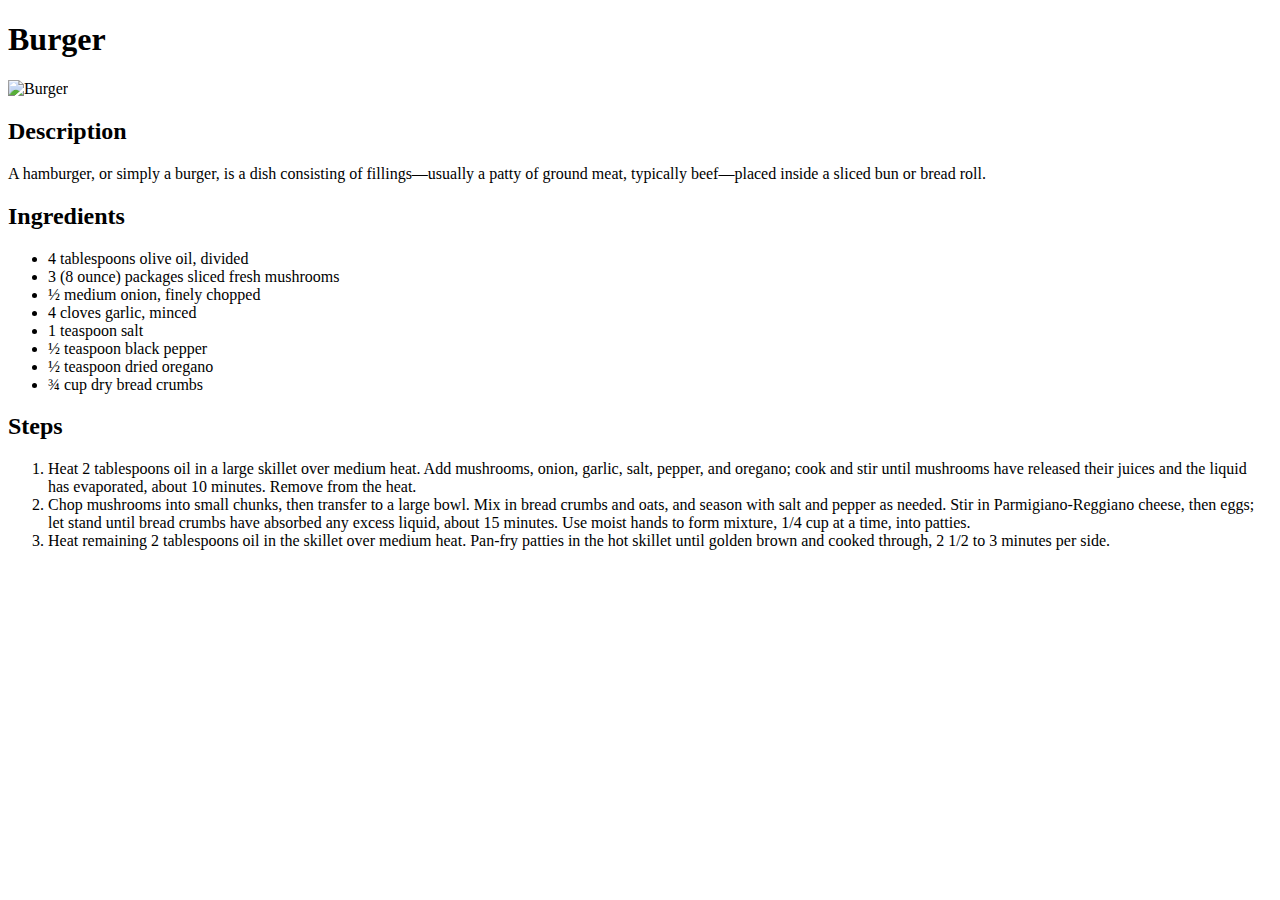
==== recipes/burger.html @ fd27b424 "Add a readme file and two more recipes" ====
<!DOCTYPE html>
<html lang="en">

<head>
    <meta charset="UTF-8">
    <meta name="viewport" content="width=device-width, initial-scale=1.0">
    <title>Burger</title>
</head>

<body>
    <h1>Burger</h1>
    <img src="https://www.allrecipes.com/thmb/U6atrCgwjsBGX2BCVtH8KI0GLxs=/750x0/filters:no_upscale():max_bytes(150000):strip_icc():format(webp)/AllRecipes_Veggie_Burger_0001-2000-1b394fe9d3aa4ceb98281dfc09b8146a.jpg"
        alt="Burger" width="500">
    <h2>Description</h2>
    <p>A hamburger, or simply a burger, is a dish consisting of fillings—usually a patty of ground meat, typically
        beef—placed inside a sliced bun or bread roll.</p>
    <h2>Ingredients</h2>
    <ul>
        <li>4 tablespoons olive oil, divided</li>
        <li>3 (8 ounce) packages sliced fresh mushrooms</li>
        <li> ½ medium onion, finely chopped</li>
        <li>4 cloves garlic, minced</li>
        <li> 1 teaspoon salt</li>
        <li>½ teaspoon black pepper</li>
        <li>½ teaspoon dried oregano</li>
        <li> ¾ cup dry bread crumbs</li>
    </ul>
    <h2>Steps</h2>
    <ol>
        <li>Heat 2 tablespoons oil in a large skillet over medium heat. Add mushrooms, onion, garlic, salt, pepper, and
            oregano; cook and stir until mushrooms have released their juices and the liquid has evaporated, about 10
            minutes. Remove from the heat.</li>
        <li>Chop mushrooms into small chunks, then transfer to a large bowl. Mix in bread crumbs and oats, and season
            with salt and pepper as needed. Stir in Parmigiano-Reggiano cheese, then eggs; let stand until bread crumbs
            have absorbed any excess liquid, about 15 minutes. Use moist hands to form mixture, 1/4 cup at a time, into
            patties.</li>
        <li>Heat remaining 2 tablespoons oil in the skillet over medium heat. Pan-fry patties in the hot skillet until
            golden brown and cooked through, 2 1/2 to 3 minutes per side.</li>
    </ol>
</body>

</html>
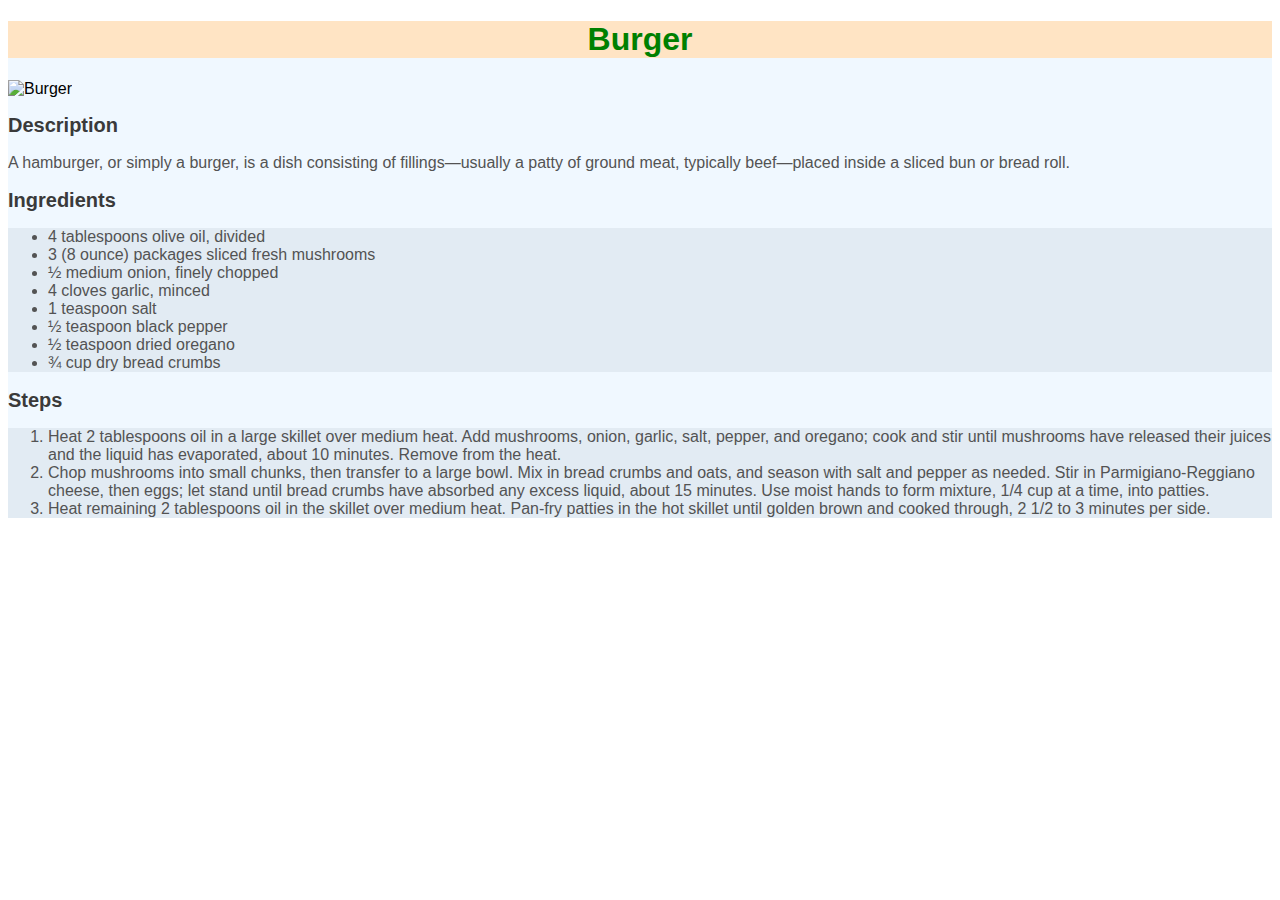
==== commit bbb1df55: "Create styles file and add styling to html" ====
--- a/recipes/burger.html
+++ b/recipes/burger.html
@@ -5,38 +5,48 @@
     <meta charset="UTF-8">
     <meta name="viewport" content="width=device-width, initial-scale=1.0">
     <title>Burger</title>
+    <link rel="stylesheet" href="../styles.css">
 </head>
 
 <body>
-    <h1>Burger</h1>
-    <img src="https://www.allrecipes.com/thmb/U6atrCgwjsBGX2BCVtH8KI0GLxs=/750x0/filters:no_upscale():max_bytes(150000):strip_icc():format(webp)/AllRecipes_Veggie_Burger_0001-2000-1b394fe9d3aa4ceb98281dfc09b8146a.jpg"
-        alt="Burger" width="500">
-    <h2>Description</h2>
-    <p>A hamburger, or simply a burger, is a dish consisting of fillings—usually a patty of ground meat, typically
-        beef—placed inside a sliced bun or bread roll.</p>
-    <h2>Ingredients</h2>
-    <ul>
-        <li>4 tablespoons olive oil, divided</li>
-        <li>3 (8 ounce) packages sliced fresh mushrooms</li>
-        <li> ½ medium onion, finely chopped</li>
-        <li>4 cloves garlic, minced</li>
-        <li> 1 teaspoon salt</li>
-        <li>½ teaspoon black pepper</li>
-        <li>½ teaspoon dried oregano</li>
-        <li> ¾ cup dry bread crumbs</li>
-    </ul>
-    <h2>Steps</h2>
-    <ol>
-        <li>Heat 2 tablespoons oil in a large skillet over medium heat. Add mushrooms, onion, garlic, salt, pepper, and
-            oregano; cook and stir until mushrooms have released their juices and the liquid has evaporated, about 10
-            minutes. Remove from the heat.</li>
-        <li>Chop mushrooms into small chunks, then transfer to a large bowl. Mix in bread crumbs and oats, and season
-            with salt and pepper as needed. Stir in Parmigiano-Reggiano cheese, then eggs; let stand until bread crumbs
-            have absorbed any excess liquid, about 15 minutes. Use moist hands to form mixture, 1/4 cup at a time, into
-            patties.</li>
-        <li>Heat remaining 2 tablespoons oil in the skillet over medium heat. Pan-fry patties in the hot skillet until
-            golden brown and cooked through, 2 1/2 to 3 minutes per side.</li>
-    </ol>
+    <div class="recipe">
+        <h1 class="recipe-name">Burger</h1>
+        <img class="recipe-img"
+            src="https://www.allrecipes.com/thmb/U6atrCgwjsBGX2BCVtH8KI0GLxs=/750x0/filters:no_upscale():max_bytes(150000):strip_icc():format(webp)/AllRecipes_Veggie_Burger_0001-2000-1b394fe9d3aa4ceb98281dfc09b8146a.jpg"
+            alt="Burger" width="500">
+        <h2>Description</h2>
+        <p>A hamburger, or simply a burger, is a dish consisting of fillings—usually a patty of ground meat, typically
+            beef—placed inside a sliced bun or bread roll.</p>
+        <h2>Ingredients</h2>
+        <ul>
+            <li>4 tablespoons olive oil, divided</li>
+            <li>3 (8 ounce) packages sliced fresh mushrooms</li>
+            <li> ½ medium onion, finely chopped</li>
+            <li>4 cloves garlic, minced</li>
+            <li> 1 teaspoon salt</li>
+            <li>½ teaspoon black pepper</li>
+            <li>½ teaspoon dried oregano</li>
+            <li> ¾ cup dry bread crumbs</li>
+        </ul>
+        <h2>Steps</h2>
+        <ol>
+            <li>Heat 2 tablespoons oil in a large skillet over medium heat. Add mushrooms, onion, garlic, salt, pepper,
+                and
+                oregano; cook and stir until mushrooms have released their juices and the liquid has evaporated, about
+                10
+                minutes. Remove from the heat.</li>
+            <li>Chop mushrooms into small chunks, then transfer to a large bowl. Mix in bread crumbs and oats, and
+                season
+                with salt and pepper as needed. Stir in Parmigiano-Reggiano cheese, then eggs; let stand until bread
+                crumbs
+                have absorbed any excess liquid, about 15 minutes. Use moist hands to form mixture, 1/4 cup at a time,
+                into
+                patties.</li>
+            <li>Heat remaining 2 tablespoons oil in the skillet over medium heat. Pan-fry patties in the hot skillet
+                until
+                golden brown and cooked through, 2 1/2 to 3 minutes per side.</li>
+        </ol>
+    </div>
 </body>
 
 </html>--- a/styles.css
+++ b/styles.css
@@ -0,0 +1,50 @@
+* {
+    font-family: Arial, Helvetica, sans-serif;
+}
+
+h1 {
+    text-align: center;
+}
+
+/* index.html */
+.bg {
+ background-color: aliceblue;
+}
+
+.title {
+    font-weight: 900;
+    color: white;
+    background-color: rgb(209, 163, 76);
+}
+
+.recipe-list li {
+    text-align: left;
+}
+
+/* recipes */
+.recipe {
+    background-color: aliceblue;
+}
+
+.recipe-name {
+    color: green;
+    background-color: bisque;
+}
+
+.recipe-img {
+    width: 500px;
+    height: auto;
+}
+
+.recipe h2 {
+    font-size: 20px;
+    color: rgb(58, 58, 58);
+}
+
+.recipe p, .recipe li {
+    color: rgb(83, 83, 83);
+}
+
+.recipe ul, .recipe ol {
+    background-color: rgb(226, 235, 243);
+}